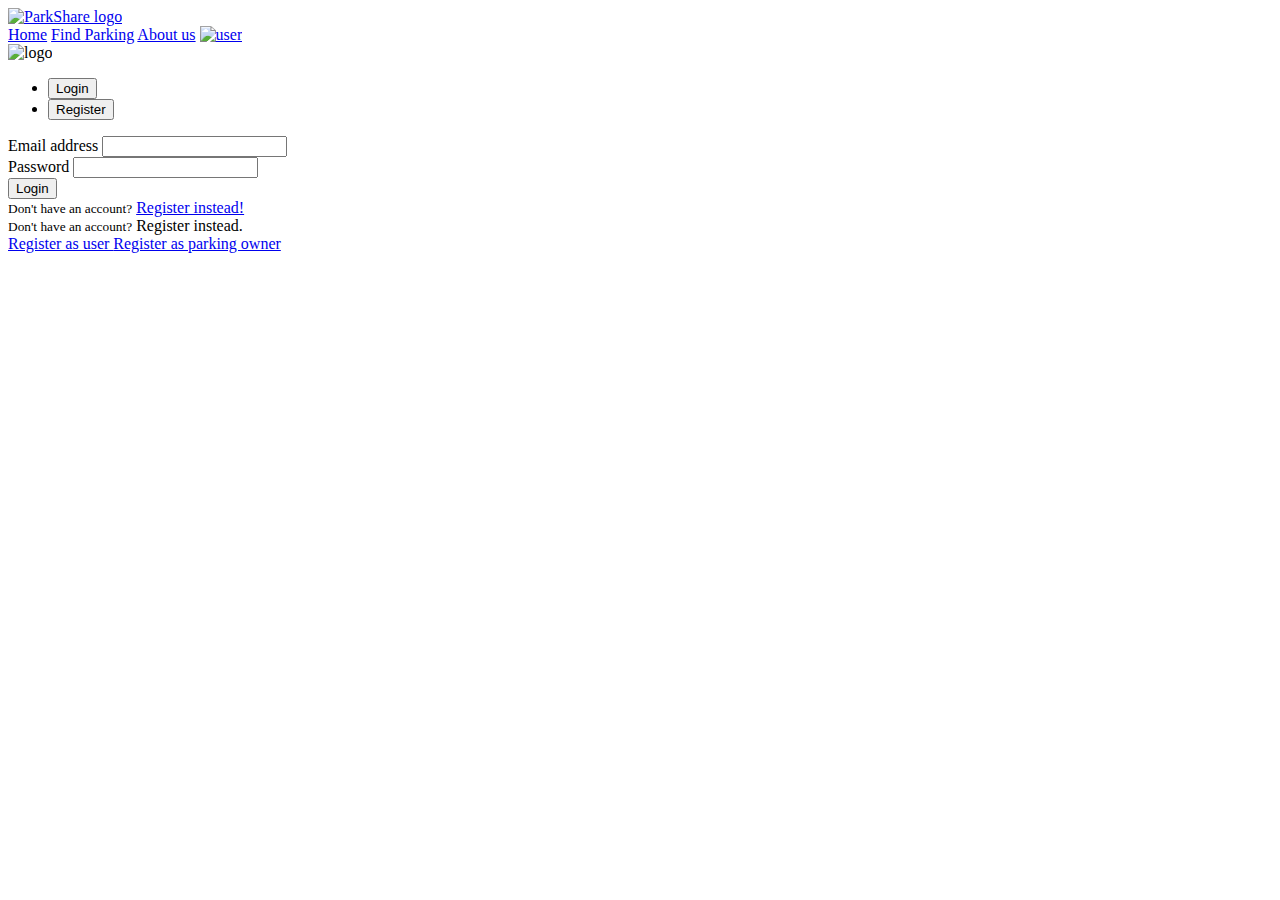
==== source/src/main/resources/templates/index.html @ 5b0aa1b2 "Change css" ====
<!DOCTYPE html>
<html lang="en"
      xmlns:th="http://www.thymeleaf.org"
      th:with="registerActive=${(param.tab!=null && param.tab[0]=='register')}">
<head>
    <meta charset="UTF-8">
    <title>ParkShare</title>
    <link href="https://cdn.jsdelivr.net/npm/bootstrap@5.1.3/dist/css/bootstrap.min.css" rel="stylesheet" integrity="sha384-1BmE4kWBq78iYhFldvKuhfTAU6auU8tT94WrHftjDbrCEXSU1oBoqyl2QvZ6jIW3" crossorigin="anonymous">
    <link rel="stylesheet" th:href="@{/css/main.css}">
</head>
<body class="text-white"
      th:style="'background: url(' + @{/images/pictures/parkingPlacesFloor.jpg} + ') no-repeat center center fixed;background-size: cover;'">
<nav class="navbar navbar-expand-lg">
    <div class="container-fluid">
        <a class="navbar-brand" href="#">
            <img th:src="@{/images/logo/logo_tip2.png}" src="https://cdn.wallpapersafari.com/34/82/YRzXPk.jpeg" alt="ParkShare logo"
                 width="210" height="70" class="d-inline-block align-text-top">
        </a>
    </div>
    <div class="collapse navbar-collapse" id="navbarNavAltMarkup">
        <div class="navbar-nav">
            <a class="nav-link active" aria-current="page" href="#">Home</a>
            <a class="nav-link" href="#">Find Parking</a>
            <a class="nav-link" href="#">About us</a>
            <a class="nav-link" href="#">
                <img src="https://cdn.wallpapersafari.com/34/82/YRzXPk.jpeg"
                     th:src="@{/images/icons/person_icon.png}" alt="user" width="30" height="30">
            </a>
        </div>
    </div>
</nav>
<div class="container-fluid px-4">
    <div class="row gx-5">
        <div class="col justify-content-center align-content-center">
            <img class="m-auto d-block" src="https://cdn.wallpapersafari.com/34/82/YRzXPk.jpeg"
                 th:src="@{/images/logo/parkshare.png}" alt="logo" width="80%">
        </div>
        <div class="d-flex col justify-content-center align-content-center">
            <div class="m-auto container w-75 h-75 rounded bg-darkblue-60">
                <ul class="nav nav-tabs" id="myTab" role="tablist">
                    <li class="nav-item nav-tab" role="presentation">
                        <button class="nav-link"
                                th:classappend="${!registerActive ? 'active' : ''}"
                                id="login-tab" data-bs-toggle="tab" data-bs-target="#login" type="button" role="tab" aria-controls="login"
                                aria-selected="true"
                                th:aria-selected="${!registerActive ? 'true' : 'false'}">Login</button>
                    </li>
                    <li class="nav-item nav-tab" role="presentation">
                        <button class="nav-link"
                                th:classappend="${registerActive ? 'active' : ''}"
                                id="register-tab" data-bs-toggle="tab" data-bs-target="#register" type="button" role="tab" aria-controls="register"
                                aria-selected="false"
                                th:aria-selected="${!registerActive ? 'true' : 'false'}">Register</button>
                    </li>
                </ul>
                <div class="tab-content" id="myTabContent">
                    <div class="tab-pane fade show active" id="login" role="tabpanel" aria-labelledby="login-tab">
                        <form action="/login" method="post">
                            <div class="mb-3">
                                <label for="loginEmail" class="form-label">Email address</label>
                                <input type="email" class="form-control" id="loginEmail">
                            </div>
                            <div class="mb-3">
                                <label for="loginPassword" class="form-label">Password</label>
                                <input type="password" class="form-control" id="loginPassword">
                            </div>
                            <button type="submit" class="btn btn-primary">Login</button>
                        </form>
                        <div> <small class="text-muted">Don't have an account?</small>
                            <a href="?tab=register" class="text-white">Register instead!</a>
                        </div>
                    </div>
                    <div class="text-center tab-pane fade" id="register" role="tabpanel" aria-labelledby="register-tab">
                        <div> <small class="text-muted">Don't have an account?</small> Register instead. </div>
                        <div class="d-grid gap-2">
                            <a class="w-75 btn btn-lg btn-primary" href="/register/user">
                                Register as user
                            </a>
                            <a class="w-75 btn bg-light btn-lg text-muted" href="/register/owner">
                                Register as parking owner
                            </a>
                        </div>
                    </div>
                </div>
            </div>
        </div>
    </div>
</div>
<script
        src="https://code.jquery.com/jquery-3.6.0.js"
        integrity="sha256-H+K7U5CnXl1h5ywQfKtSj8PCmoN9aaq30gDh27Xc0jk="
        crossorigin="anonymous"></script>
<script src="https://cdn.jsdelivr.net/npm/bootstrap@5.1.3/dist/js/bootstrap.bundle.min.js" integrity="sha384-ka7Sk0Gln4gmtz2MlQnikT1wXgYsOg+OMhuP+IlRH9sENBO0LRn5q+8nbTov4+1p" crossorigin="anonymous"></script>
</body>
</html>
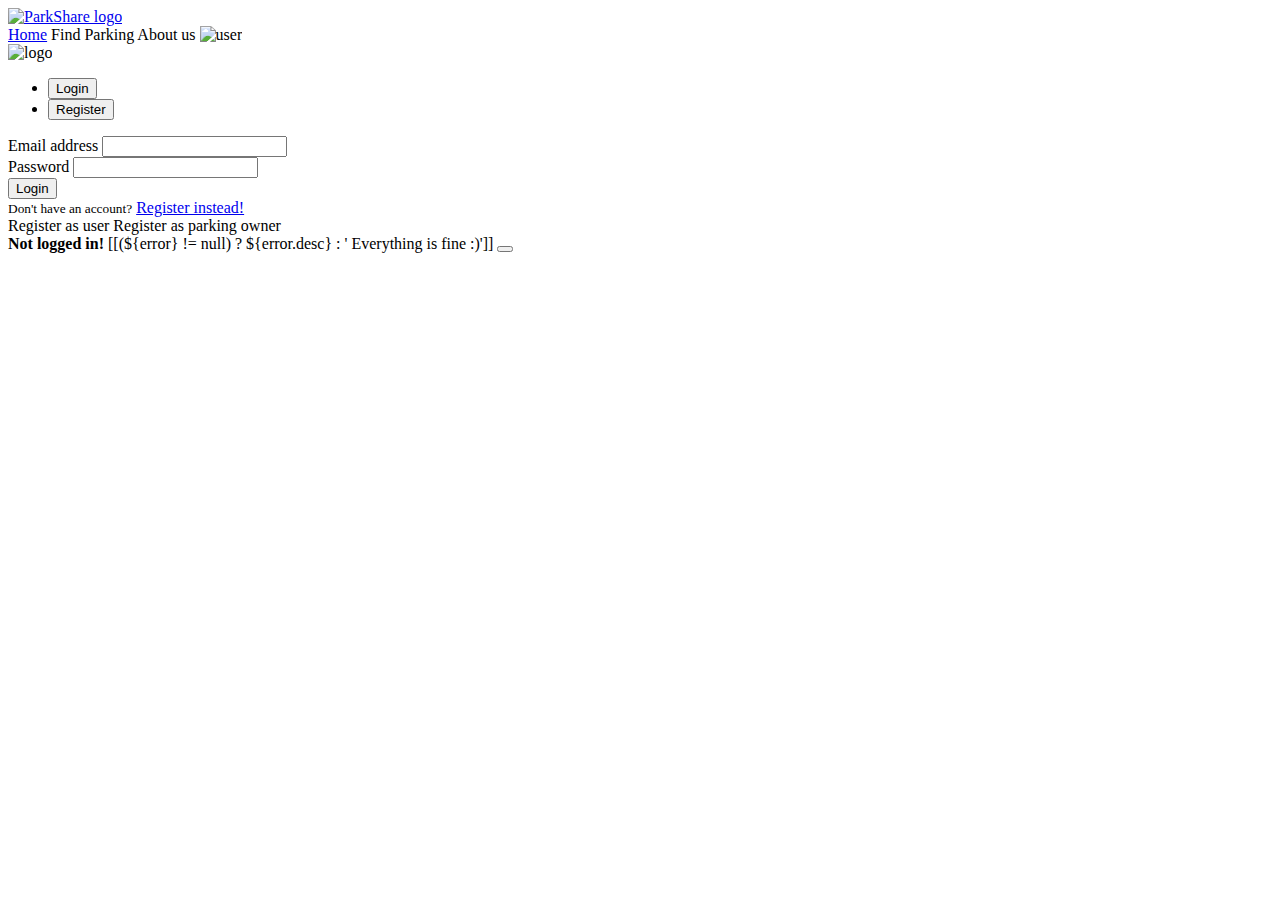
==== commit 7b3af0d5: "Added warning message" ====
--- a/source/src/main/resources/templates/index.html
+++ b/source/src/main/resources/templates/index.html
@@ -10,19 +10,19 @@
 </head>
 <body class="text-white"
       th:style="'background: url(' + @{/images/pictures/parkingPlacesFloor.jpg} + ') no-repeat center center fixed;background-size: cover;'">
-<nav class="navbar navbar-expand-lg">
-    <div class="container-fluid">
+<nav class="navbar navbar-expand-lg bg-darkblue" id="navbar-items">
+    <div>
         <a class="navbar-brand" href="#">
             <img th:src="@{/images/logo/logo_tip2.png}" src="https://cdn.wallpapersafari.com/34/82/YRzXPk.jpeg" alt="ParkShare logo"
-                 width="210" height="70" class="d-inline-block align-text-top">
+                 width="240"  class="d-inline-block align-text-top">
         </a>
     </div>
     <div class="collapse navbar-collapse" id="navbarNavAltMarkup">
         <div class="navbar-nav">
-            <a class="nav-link active" aria-current="page" href="#">Home</a>
-            <a class="nav-link" href="#">Find Parking</a>
-            <a class="nav-link" href="#">About us</a>
-            <a class="nav-link" href="#">
+            <a class="nav-link active font-navbar" aria-current="page" href="#">Home</a>
+            <a class="nav-link font-navbar" th:href="@{/map}">Find Parking</a>
+            <a class="nav-link font-navbar" th:href="@{/about}">About us</a>
+            <a class="nav-link font-navbar" th:href="@{/profile}">
                 <img src="https://cdn.wallpapersafari.com/34/82/YRzXPk.jpeg"
                      th:src="@{/images/icons/person_icon.png}" alt="user" width="30" height="30">
             </a>
@@ -36,26 +36,22 @@
                  th:src="@{/images/logo/parkshare.png}" alt="logo" width="80%">
         </div>
         <div class="d-flex col justify-content-center align-content-center">
-            <div class="m-auto container w-75 h-75 rounded bg-darkblue-60">
-                <ul class="nav nav-tabs" id="myTab" role="tablist">
+            <div class="m-auto container padding-top-btm w-70 h-auto rounded-25px bg-darkblue-60">
+                <ul class="nav nav-tabs nav-justified" id="myTab" role="tablist">
                     <li class="nav-item nav-tab" role="presentation">
-                        <button class="nav-link"
-                                th:classappend="${!registerActive ? 'active' : ''}"
+                        <button class="nav-link active first-tab"
                                 id="login-tab" data-bs-toggle="tab" data-bs-target="#login" type="button" role="tab" aria-controls="login"
-                                aria-selected="true"
-                                th:aria-selected="${!registerActive ? 'true' : 'false'}">Login</button>
+                                aria-selected="true">Login</button>
                     </li>
                     <li class="nav-item nav-tab" role="presentation">
-                        <button class="nav-link"
-                                th:classappend="${registerActive ? 'active' : ''}"
+                        <button class="nav-link last-tab"
                                 id="register-tab" data-bs-toggle="tab" data-bs-target="#register" type="button" role="tab" aria-controls="register"
-                                aria-selected="false"
-                                th:aria-selected="${!registerActive ? 'true' : 'false'}">Register</button>
+                                aria-selected="false">Register</button>
                     </li>
                 </ul>
                 <div class="tab-content" id="myTabContent">
                     <div class="tab-pane fade show active" id="login" role="tabpanel" aria-labelledby="login-tab">
-                        <form action="/login" method="post">
+                        <form th:action="@{/login}" method="post">
                             <div class="mb-3">
                                 <label for="loginEmail" class="form-label">Email address</label>
                                 <input type="email" class="form-control" id="loginEmail">
@@ -67,16 +63,15 @@
                             <button type="submit" class="btn btn-primary">Login</button>
                         </form>
                         <div> <small class="text-muted">Don't have an account?</small>
-                            <a href="?tab=register" class="text-white">Register instead!</a>
+                            <a href="#register" class="text-white outside-link">Register instead!</a>
                         </div>
                     </div>
                     <div class="text-center tab-pane fade" id="register" role="tabpanel" aria-labelledby="register-tab">
-                        <div> <small class="text-muted">Don't have an account?</small> Register instead. </div>
                         <div class="d-grid gap-2">
-                            <a class="w-75 btn btn-lg btn-primary" href="/register/user">
+                            <a class="btn w-75 btn-lg btn-primary btn-margin-top" th:href="@{/register/user}">
                                 Register as user
                             </a>
-                            <a class="w-75 btn bg-light btn-lg text-muted" href="/register/owner">
+                            <a class="btn w-75 bg-light btn-lg text-muted btn-margin-top" th:href="@{/register/owner}">
                                 Register as parking owner
                             </a>
                         </div>
@@ -85,11 +80,23 @@
             </div>
         </div>
     </div>
+    <div th:if="${error != null}" th:inline="text" class="alert alert-danger alert-dismissible fade show" role="alert">
+        <strong th:text="${(error != null) ? error.msg : 'No error!'}">Not logged in!</strong>
+        [[(${error} != null) ? ${error.desc} : ' Everything is fine :)']]
+        <button type="button" class="btn-close" data-bs-dismiss="alert" aria-label="Close"></button>
+    </div>
 </div>
 <script
         src="https://code.jquery.com/jquery-3.6.0.js"
         integrity="sha256-H+K7U5CnXl1h5ywQfKtSj8PCmoN9aaq30gDh27Xc0jk="
         crossorigin="anonymous"></script>
 <script src="https://cdn.jsdelivr.net/npm/bootstrap@5.1.3/dist/js/bootstrap.bundle.min.js" integrity="sha384-ka7Sk0Gln4gmtz2MlQnikT1wXgYsOg+OMhuP+IlRH9sENBO0LRn5q+8nbTov4+1p" crossorigin="anonymous"></script>
+<script>
+    $(document).ready(function () {
+        $(".outside-link").click(function () {
+            $('.nav button[data-bs-target="' +  $(this).attr("href") + '"]').click();
+        });
+    });
+</script>
 </body>
 </html>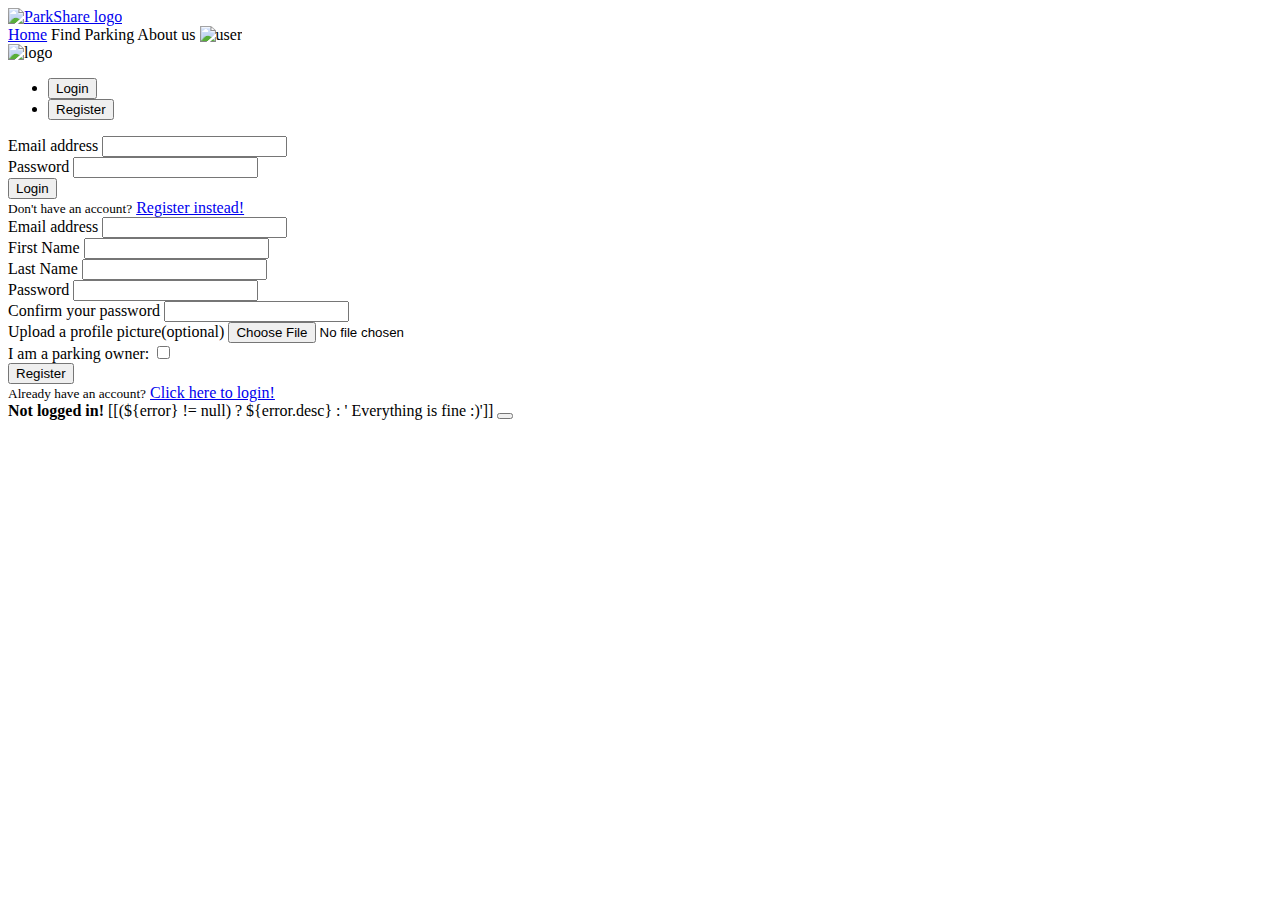
==== commit 396ff24a: "Added warning message" ====
--- a/source/src/main/resources/templates/index.html
+++ b/source/src/main/resources/templates/index.html
@@ -66,24 +66,63 @@
                             <a href="#register" class="text-white outside-link">Register instead!</a>
                         </div>
                     </div>
-                    <div class="text-center tab-pane fade" id="register" role="tabpanel" aria-labelledby="register-tab">
-                        <div class="d-grid gap-2">
-                            <a class="btn w-75 btn-lg btn-primary btn-margin-top" th:href="@{/register/user}">
-                                Register as user
-                            </a>
-                            <a class="btn w-75 bg-light btn-lg text-muted btn-margin-top" th:href="@{/register/owner}">
-                                Register as parking owner
-                            </a>
+                    <div class="tab-pane fade" id="register" role="tabpanel" aria-labelledby="register-tab">
+                        <form th:action="@{/register}" method="post">
+                            <div class="mb-3">
+                                <label for="registerEmail" class="form-label">Email address</label>
+                                <input type="email" class="form-control" id="registerEmail">
+                            </div>
+                            <div class="mb-3">
+                                <label for="registerName" class="form-label">First Name</label>
+                                <input type="text" class="form-control" id="registerName">
+                            </div>
+                            <div class="mb-3">
+                                <label for="registerSurname" class="form-label">Last Name</label>
+                                <input type="text" class="form-control" id="registerSurname">
+                            </div>
+                            <div class="mb-3">
+                                <label for="registerPassword" class="form-label">Password</label>
+                                <input type="password" class="form-control" id="registerPassword">
+                            </div>
+                            <div class="mb-3">
+                                <label for="registerPasswordConfirm" class="form-label">Confirm your password</label>
+                                <input type="password" class="form-control" id="registerPasswordConfirm">
+                            </div>
+                            <div class="mb-3">
+                                <label for="registerProfilePicture" class="form-label">Upload a profile picture(optional)</label>
+                                <input type="file" class="form-control" id="registerProfilePicture">
+                            </div>
+                            <div class="mb-3">
+                                <label for="registerOwner" class="form-check-label">I am a parking owner: </label>
+                                <input type="checkbox" class="form-check-input" id="registerOwner">
+                            </div>
+                            <div style="display: none" class="input-group" id="ownerGroup">
+                                TEST
+                            </div>
+                            <button type="submit" class="btn btn-primary">Register</button>
+                        </form>
+                        <div> <small class="text-muted">Already have an account?</small>
+                            <a href="#login" class="text-white outside-link">Click here to login!</a>
                         </div>
+<!--                        <div class="d-grid gap-2">-->
+<!--                            <a class="btn w-75 btn-lg btn-primary btn-margin-top" th:href="@{/register/user}">-->
+<!--                                Register as user-->
+<!--                            </a>-->
+<!--                            <a class="btn w-75 bg-light btn-lg text-muted btn-margin-top" th:href="@{/register/owner}">-->
+<!--                                Register as parking owner-->
+<!--                            </a>-->
+<!--                        </div>-->
                     </div>
                 </div>
             </div>
         </div>
     </div>
-    <div th:if="${error != null}" th:inline="text" class="alert alert-danger alert-dismissible fade show" role="alert">
-        <strong th:text="${(error != null) ? error.msg : 'No error!'}">Not logged in!</strong>
-        [[(${error} != null) ? ${error.desc} : ' Everything is fine :)']]
-        <button type="button" class="btn-close" data-bs-dismiss="alert" aria-label="Close"></button>
+    <div th:each="error: ${errors}">
+        <div th:inline="text" class="alert alert-danger alert-dismissible fade show" role="alert">
+            <strong th:text="${(error != null) ? error.msg : 'No error!'}">Not logged in!</strong>
+            [[(${error} != null) ? ${error.desc} : ' Everything is fine :)']]
+            <button type="button" class="btn-close" data-bs-dismiss="alert" aria-label="Close"></button>
+        </div>
     </div>
 </div>
 <script
@@ -98,5 +137,15 @@
         });
     });
 </script>
+<script>
+    $(document).on('change','#registerOwner',function(){
+        if($(this).is(":checked")){
+            $('#ownerGroup').show();
+        }
+        else{
+            $('#ownerGroup').hide();
+        }
+    });
+</script>
 </body>
 </html>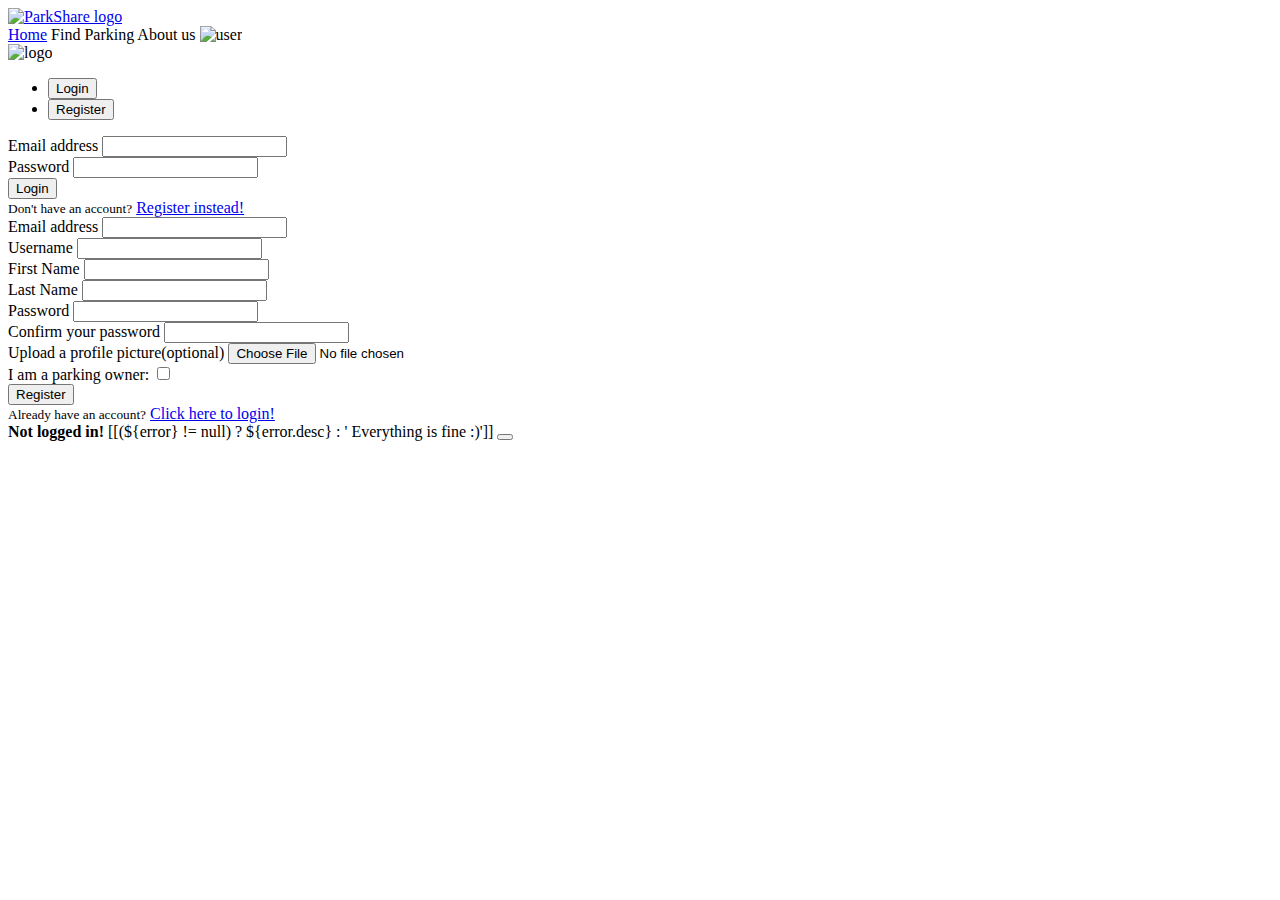
==== commit 841558df: "feat: connected register frontend with backend, needs work" ====
--- a/source/src/main/resources/templates/index.html
+++ b/source/src/main/resources/templates/index.html
@@ -54,35 +54,39 @@
                         <form th:action="@{/login}" method="post">
                             <div class="mb-3">
                                 <label for="loginEmail" class="form-label">Email address</label>
-                                <input type="email" class="form-control" id="loginEmail">
+                                <input type="email" class="form-control" name="loginEmail" id="loginEmail" required>
                             </div>
                             <div class="mb-3">
                                 <label for="loginPassword" class="form-label">Password</label>
-                                <input type="password" class="form-control" id="loginPassword">
+                                <input type="password" class="form-control" name="loginPassword" id="loginPassword" required>
                             </div>
-                            <button type="submit" class="btn btn-primary">Login</button>
+                            <button type="submit" value="Login" class="btn btn-primary">Login</button>
                         </form>
                         <div> <small class="text-muted">Don't have an account?</small>
                             <a href="#register" class="text-white outside-link">Register instead!</a>
                         </div>
                     </div>
                     <div class="tab-pane fade" id="register" role="tabpanel" aria-labelledby="register-tab">
-                        <form th:action="@{/register}" method="post">
+                        <form th:action="@{/register}" th:object="${user}" method="post">
                             <div class="mb-3">
                                 <label for="registerEmail" class="form-label">Email address</label>
-                                <input type="email" class="form-control" id="registerEmail">
+                                <input type="email" th:field="*{usermail}" class="form-control" id="registerEmail">
+                            </div>
+                            <div class="mb-3">
+                                <label for="registerUsername" class="form-label">Username</label>
+                                <input type="text" th:field="*{username}" class="form-control" id="registerUsername">
                             </div>
                             <div class="mb-3">
                                 <label for="registerName" class="form-label">First Name</label>
-                                <input type="text" class="form-control" id="registerName">
+                                <input type="text" th:field="*{userfirstname}" class="form-control" id="registerName">
                             </div>
                             <div class="mb-3">
                                 <label for="registerSurname" class="form-label">Last Name</label>
-                                <input type="text" class="form-control" id="registerSurname">
+                                <input type="text" th:field="*{usersurname}" class="form-control" id="registerSurname">
                             </div>
                             <div class="mb-3">
                                 <label for="registerPassword" class="form-label">Password</label>
-                                <input type="password" class="form-control" id="registerPassword">
+                                <input type="password" th:field="*{temppassword}" class="form-control" id="registerPassword">
                             </div>
                             <div class="mb-3">
                                 <label for="registerPasswordConfirm" class="form-label">Confirm your password</label>
@@ -94,7 +98,7 @@
                             </div>
                             <div class="mb-3">
                                 <label for="registerOwner" class="form-check-label">I am a parking owner: </label>
-                                <input type="checkbox" class="form-check-input" id="registerOwner">
+                                <input type="checkbox" th:field="*{isOwner}" class="form-check-input" id="registerOwner">
                             </div>
                             <div style="display: none" class="input-group" id="ownerGroup">
                                 TEST
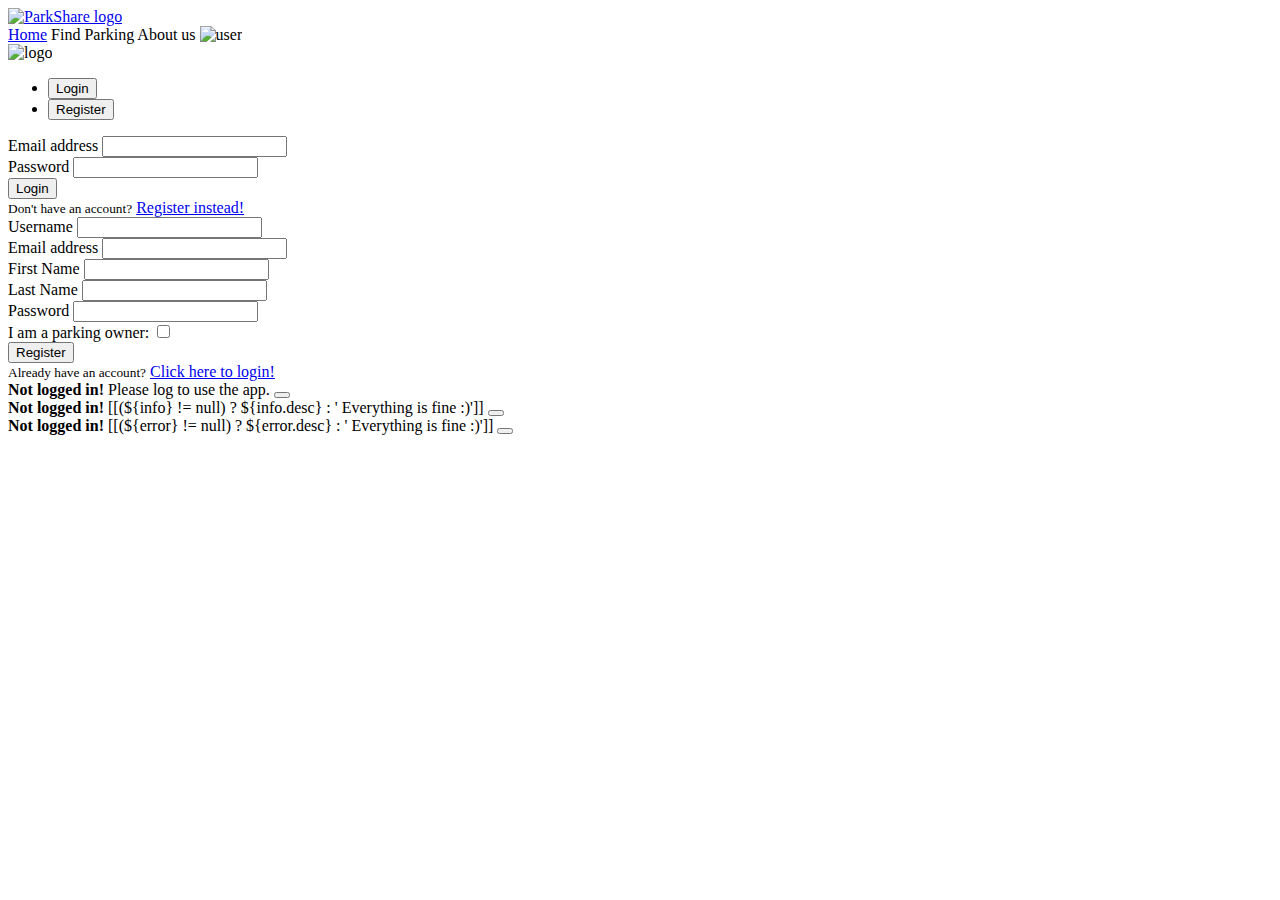
==== commit 3009d72b: "fix: login and register; add: new register form" ====
--- a/source/src/main/resources/templates/index.html
+++ b/source/src/main/resources/templates/index.html
@@ -14,7 +14,7 @@
     <div>
         <a class="navbar-brand" href="#">
             <img th:src="@{/images/logo/logo_tip2.png}" src="https://cdn.wallpapersafari.com/34/82/YRzXPk.jpeg" alt="ParkShare logo"
-                 width="240"  class="d-inline-block align-text-top">
+                 width="270"  class="d-inline-block align-text-top">
         </a>
     </div>
     <div class="collapse navbar-collapse" id="navbarNavAltMarkup">
@@ -54,78 +54,97 @@
                         <form th:action="@{/login}" method="post">
                             <div class="mb-3">
                                 <label for="loginEmail" class="form-label">Email address</label>
-                                <input type="email" class="form-control" name="loginEmail" id="loginEmail" required>
+                                <input type="email" class="form-control" id="loginEmail" name="loginEmail">
                             </div>
                             <div class="mb-3">
                                 <label for="loginPassword" class="form-label">Password</label>
-                                <input type="password" class="form-control" name="loginPassword" id="loginPassword" required>
+                                <input type="password" class="form-control" id="loginPassword" name="loginPassword">
                             </div>
-                            <button type="submit" value="Login" class="btn btn-primary">Login</button>
+                            <button type="submit" class="btn btn-primary">Login</button>
                         </form>
                         <div> <small class="text-muted">Don't have an account?</small>
                             <a href="#register" class="text-white outside-link">Register instead!</a>
                         </div>
                     </div>
                     <div class="tab-pane fade" id="register" role="tabpanel" aria-labelledby="register-tab">
-                        <form th:action="@{/register}" th:object="${user}" method="post">
-                            <div class="mb-3">
+                        <form th:action="@{/}" th:object="${registerForm}" method="post">
+                            <div class="mb-2">
+                                <label for="registerUsername" class="form-label">Username</label>
+                                <input th:field="*{username}" type="text" class="form-control form-control-sm" id="registerUsername">
+                            </div>
+                            <div class="mb-2">
                                 <label for="registerEmail" class="form-label">Email address</label>
-                                <input type="email" th:field="*{usermail}" class="form-control" id="registerEmail">
+                                <input th:field="*{userMail}" type="email" class="form-control form-control-sm" id="registerEmail">
                             </div>
-                            <div class="mb-3">
-                                <label for="registerUsername" class="form-label">Username</label>
-                                <input type="text" th:field="*{username}" class="form-control" id="registerUsername">
+                            <div class="mb-2">
+                                <label for="registerName" class="form-label">First Name</label>
+                                <input th:field="*{userFirstName}" type="text" class="form-control form-control-sm" id="registerName">
                             </div>
-                            <div class="mb-3">
-                                <label for="registerName" class="form-label">First Name</label>
-                                <input type="text" th:field="*{userfirstname}" class="form-control" id="registerName">
+                            <div class="mb-2">
+                                <label for="registerSurname" class="form-label">Last Name</label>
+                                <input th:field="*{userSurname}" type="text" class="form-control form-control-sm" id="registerSurname">
                             </div>
-                            <div class="mb-3">
-                                <label for="registerSurname" class="form-label">Last Name</label>
-                                <input type="text" th:field="*{usersurname}" class="form-control" id="registerSurname">
+                            <div class="mb-2">
+                                <label for="registerPassword" class="form-label">Password</label>
+                                <input th:field="*{password} "type="password" class="form-control form-control-sm" id="registerPassword">
                             </div>
-                            <div class="mb-3">
-                                <label for="registerPassword" class="form-label">Password</label>
-                                <input type="password" th:field="*{temppassword}" class="form-control" id="registerPassword">
+                            <!--                            <div class="mb-2">-->
+                            <!--                                <label for="registerProfilePicture" class="form-label">Upload a profile picture(optional)</label>-->
+                            <!--                                <input type="file" class="form-control form-control-sm" id="registerProfilePicture">-->
+                            <!--                            </div>-->
+                            <div class="mb-2">
+                                <label for="registerOwner" class="form-check-label">I am a parking owner: </label>
+                                <input th:field="*{isOwner}" type="checkbox" class="form-check-input" id="registerOwner">
                             </div>
-                            <div class="mb-3">
-                                <label for="registerPasswordConfirm" class="form-label">Confirm your password</label>
-                                <input type="password" class="form-control" id="registerPasswordConfirm">
-                            </div>
-                            <div class="mb-3">
-                                <label for="registerProfilePicture" class="form-label">Upload a profile picture(optional)</label>
-                                <input type="file" class="form-control" id="registerProfilePicture">
-                            </div>
-                            <div class="mb-3">
-                                <label for="registerOwner" class="form-check-label">I am a parking owner: </label>
-                                <input type="checkbox" th:field="*{isOwner}" class="form-check-input" id="registerOwner">
-                            </div>
-                            <div style="display: none" class="input-group" id="ownerGroup">
-                                TEST
+                            <div style="display: none" id="ownerGroup">
+                                <div class="mb-2">
+                                    <label for="registerIban" class="form-label">IBAN</label>
+                                    <input th:field="*{iban}" type="text" class="form-control form-control-sm" id="registerIban">
+                                </div>
+                                <!--                                <div class="mb-2">-->
+                                <!--                                    <label for="registerIdPicture" class="form-label">Upload a id picture</label>-->
+                                <!--                                    <input type="file" class="form-control form-control-sm" id="registerIdPicture">-->
+                                <!--                                    </div>-->
                             </div>
                             <button type="submit" class="btn btn-primary">Register</button>
+                            <div class="d-inline-block"> <small class="text-muted">Already have an account?</small>
+                                <a href="#login" class="text-white outside-link">Click here to login!</a>
+                            </div>
                         </form>
-                        <div> <small class="text-muted">Already have an account?</small>
-                            <a href="#login" class="text-white outside-link">Click here to login!</a>
-                        </div>
-<!--                        <div class="d-grid gap-2">-->
-<!--                            <a class="btn w-75 btn-lg btn-primary btn-margin-top" th:href="@{/register/user}">-->
-<!--                                Register as user-->
-<!--                            </a>-->
-<!--                            <a class="btn w-75 bg-light btn-lg text-muted btn-margin-top" th:href="@{/register/owner}">-->
-<!--                                Register as parking owner-->
-<!--                            </a>-->
-<!--                        </div>-->
+                        <!--                        <div class="d-grid gap-2">-->
+                        <!--                            <a class="btn w-75 btn-lg btn-primary btn-margin-top" th:href="@{/register/user}">-->
+                        <!--                                Register as user-->
+                        <!--                            </a>-->
+                        <!--                            <a class="btn w-75 bg-light btn-lg text-muted btn-margin-top" th:href="@{/register/owner}">-->
+                        <!--                                Register as parking owner-->
+                        <!--                            </a>-->
+                        <!--                        </div>-->
                     </div>
                 </div>
             </div>
         </div>
     </div>
-    <div th:each="error: ${errors}">
-        <div th:inline="text" class="alert alert-danger alert-dismissible fade show" role="alert">
-            <strong th:text="${(error != null) ? error.msg : 'No error!'}">Not logged in!</strong>
-            [[(${error} != null) ? ${error.desc} : ' Everything is fine :)']]
+    <div class="position-absolute bottom-0 start-0 container-sm w-50" style="z-index: 999">
+        <div th:if="${param.errorNotLoggedIn}" class="alert alert-danger alert-dismissible fade show" role="alert">
+            <strong>Not logged in!</strong>
+            Please log to use the app.
             <button type="button" class="btn-close" data-bs-dismiss="alert" aria-label="Close"></button>
+        </div>
+    </div>
+    <div class="position-absolute bottom-0 start-0 container-sm w-50" style="z-index: 999">
+        <div th:each="info: ${information}">
+            <div th:inline="text" class="alert alert-info alert-dismissible fade show" role="alert">
+                <strong th:text="${(info != null) ? info.msg : 'No error!'}">Not logged in!</strong>
+                [[(${info} != null) ? ${info.desc} : ' Everything is fine :)']]
+                <button type="button" class="btn-close" data-bs-dismiss="alert" aria-label="Close"></button>
+            </div>
+        </div>
+        <div th:each="error: ${errors}">
+            <div th:inline="text" class="alert alert-danger alert-dismissible fade show" role="alert">
+                <strong th:text="${(error != null) ? error.msg : 'No error!'}">Not logged in!</strong>
+                [[(${error} != null) ? ${error.desc} : ' Everything is fine :)']]
+                <button type="button" class="btn-close" data-bs-dismiss="alert" aria-label="Close"></button>
+            </div>
         </div>
     </div>
 </div>
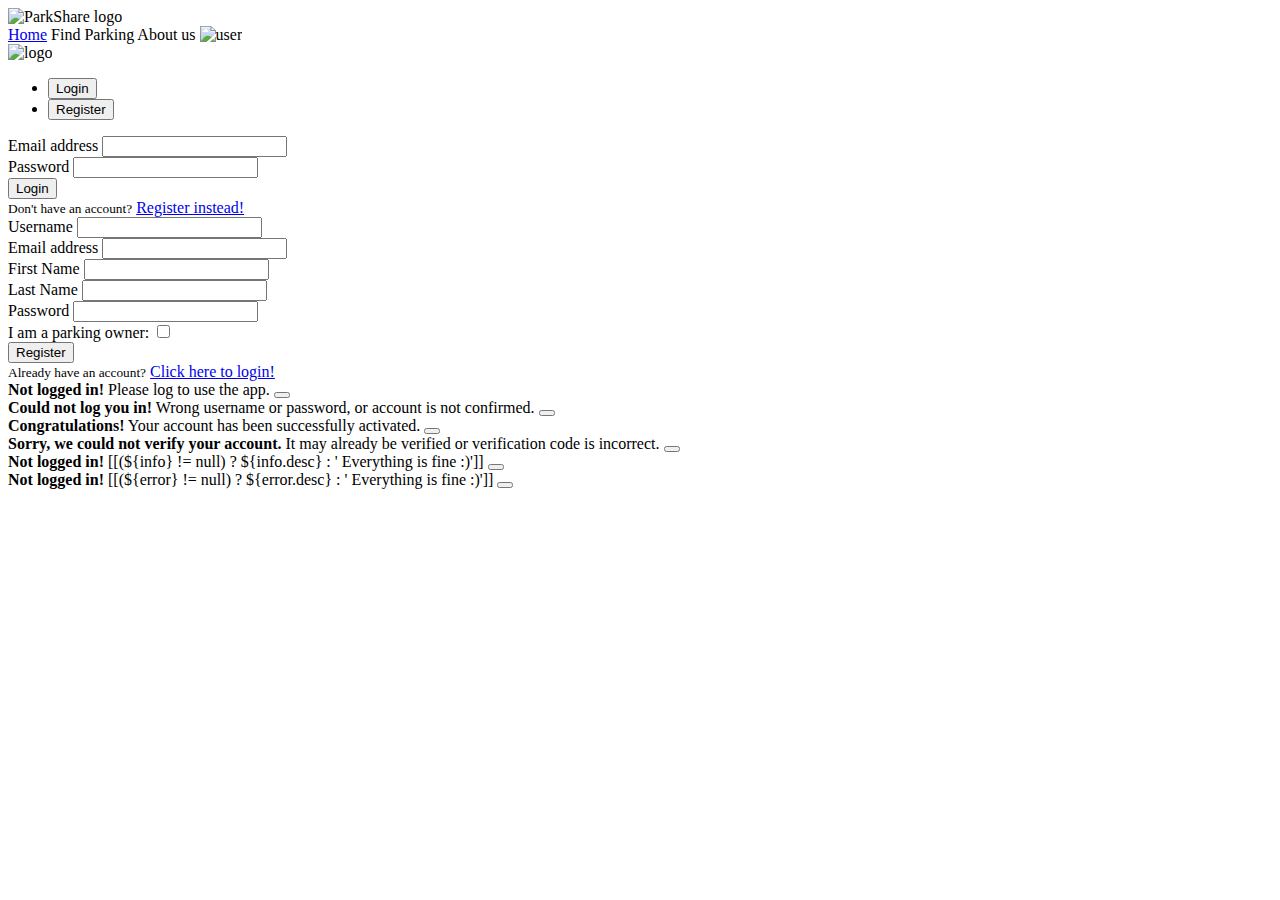
==== commit 948499e1: "Merge branch 'dev'" ====
--- a/source/src/main/resources/templates/index.html
+++ b/source/src/main/resources/templates/index.html
@@ -10,9 +10,9 @@
 </head>
 <body class="text-white"
       th:style="'background: url(' + @{/images/pictures/parkingPlacesFloor.jpg} + ') no-repeat center center fixed;background-size: cover;'">
-<nav class="navbar navbar-expand-lg bg-darkblue" id="navbar-items">
+<nav class="navbar navbar-expand-lg bg-darkblue-60" id="navbar-items">
     <div>
-        <a class="navbar-brand" href="#">
+        <a class="navbar-brand" th:href="@{/}">
             <img th:src="@{/images/logo/logo_tip2.png}" src="https://cdn.wallpapersafari.com/34/82/YRzXPk.jpeg" alt="ParkShare logo"
                  width="270"  class="d-inline-block align-text-top">
         </a>
@@ -130,6 +130,21 @@
             Please log to use the app.
             <button type="button" class="btn-close" data-bs-dismiss="alert" aria-label="Close"></button>
         </div>
+        <div th:if="${param.errorLoginFailed}" class="alert alert-danger alert-dismissible fade show" role="alert">
+            <strong>Could not log you in!</strong>
+            Wrong username or password, or account is not confirmed.
+            <button type="button" class="btn-close" data-bs-dismiss="alert" aria-label="Close"></button>
+        </div>
+        <div th:if="${param.verifySuccess}" class="alert alert-info alert-dismissible fade show" role="alert">
+            <strong>Congratulations!</strong>
+            Your account has been successfully activated.
+            <button type="button" class="btn-close" data-bs-dismiss="alert" aria-label="Close"></button>
+        </div>
+        <div th:if="${param.verifyFailure}" class="alert alert-danger alert-dismissible fade show" role="alert">
+            <strong>Sorry, we could not verify your account.</strong>
+            It may already be verified or verification code is incorrect.
+            <button type="button" class="btn-close" data-bs-dismiss="alert" aria-label="Close"></button>
+        </div>
     </div>
     <div class="position-absolute bottom-0 start-0 container-sm w-50" style="z-index: 999">
         <div th:each="info: ${information}">
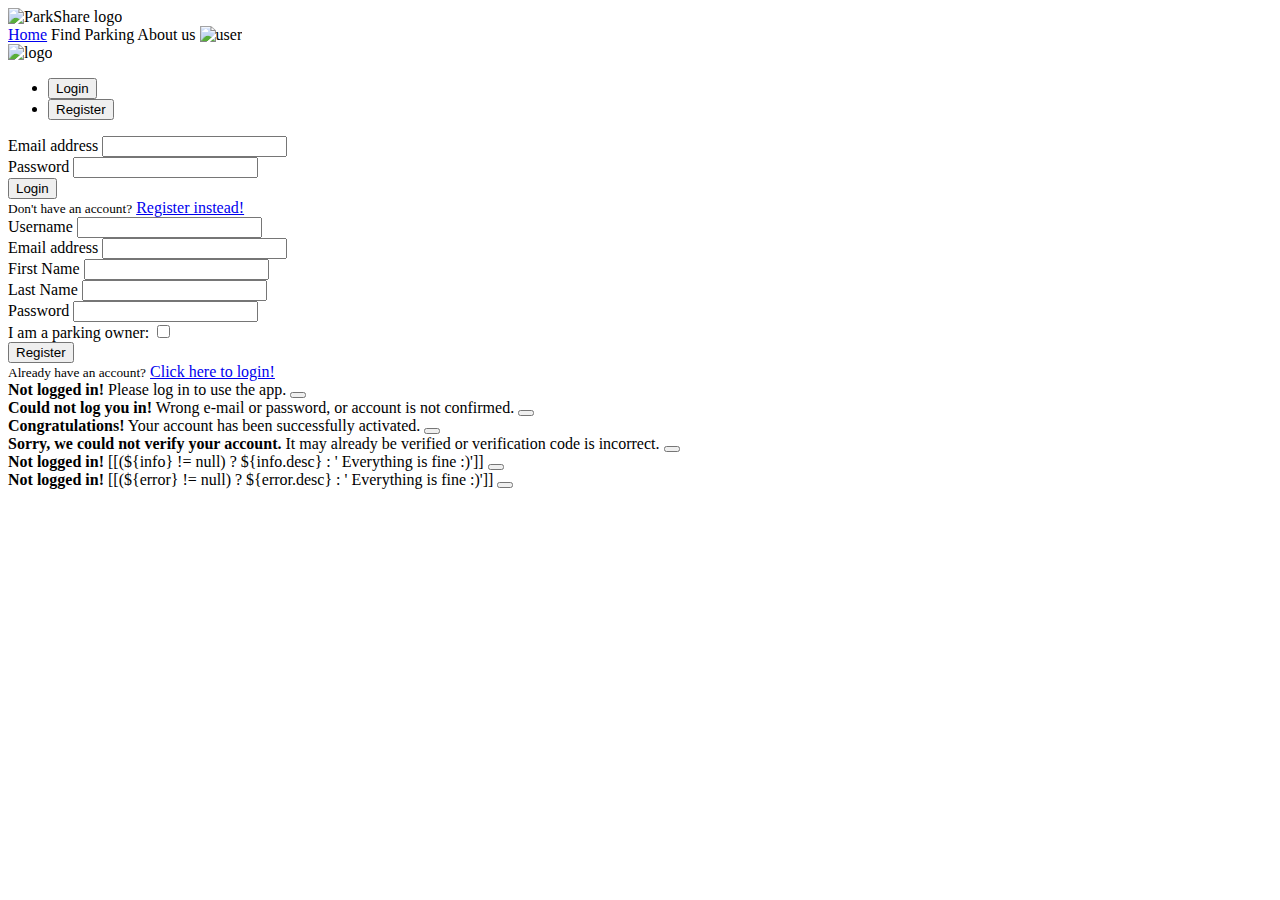
==== commit c7aac714: "fix: change user as admin no longer always changes password" ====
--- a/source/src/main/resources/templates/index.html
+++ b/source/src/main/resources/templates/index.html
@@ -99,7 +99,7 @@
                             <div style="display: none" id="ownerGroup">
                                 <div class="mb-2">
                                     <label for="registerIban" class="form-label">IBAN</label>
-                                    <input th:field="*{iban}" type="text" class="form-control form-control-sm" id="registerIban">
+                                    <input maxlength="21" minlength="21" th:field="*{iban}" type="text" class="form-control form-control-sm" id="registerIban">
                                 </div>
                                 <!--                                <div class="mb-2">-->
                                 <!--                                    <label for="registerIdPicture" class="form-label">Upload a id picture</label>-->
@@ -127,12 +127,12 @@
     <div class="position-absolute bottom-0 start-0 container-sm w-50" style="z-index: 999">
         <div th:if="${param.errorNotLoggedIn}" class="alert alert-danger alert-dismissible fade show" role="alert">
             <strong>Not logged in!</strong>
-            Please log to use the app.
+            Please log in to use the app.
             <button type="button" class="btn-close" data-bs-dismiss="alert" aria-label="Close"></button>
         </div>
         <div th:if="${param.errorLoginFailed}" class="alert alert-danger alert-dismissible fade show" role="alert">
             <strong>Could not log you in!</strong>
-            Wrong username or password, or account is not confirmed.
+            Wrong e-mail or password, or account is not confirmed.
             <button type="button" class="btn-close" data-bs-dismiss="alert" aria-label="Close"></button>
         </div>
         <div th:if="${param.verifySuccess}" class="alert alert-info alert-dismissible fade show" role="alert">
@@ -167,7 +167,9 @@
         src="https://code.jquery.com/jquery-3.6.0.js"
         integrity="sha256-H+K7U5CnXl1h5ywQfKtSj8PCmoN9aaq30gDh27Xc0jk="
         crossorigin="anonymous"></script>
-<script src="https://cdn.jsdelivr.net/npm/bootstrap@5.1.3/dist/js/bootstrap.bundle.min.js" integrity="sha384-ka7Sk0Gln4gmtz2MlQnikT1wXgYsOg+OMhuP+IlRH9sENBO0LRn5q+8nbTov4+1p" crossorigin="anonymous"></script>
+<script src="https://cdn.jsdelivr.net/npm/bootstrap@5.1.3/dist/js/bootstrap.bundle.min.js"
+        integrity="sha384-ka7Sk0Gln4gmtz2MlQnikT1wXgYsOg+OMhuP+IlRH9sENBO0LRn5q+8nbTov4+1p"
+        crossorigin="anonymous"></script>
 <script>
     $(document).ready(function () {
         $(".outside-link").click(function () {
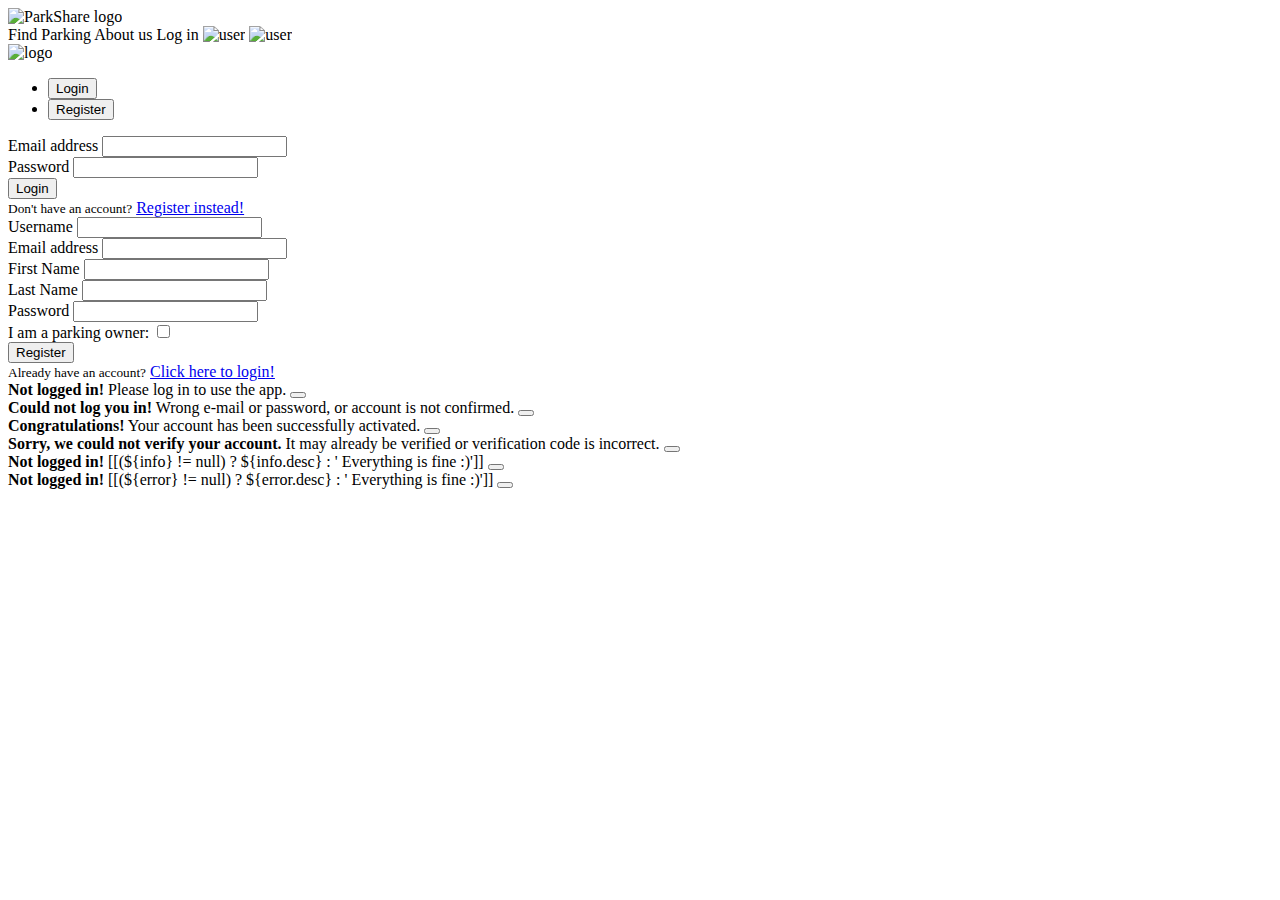
==== commit 46aa6b26: "feat: fixed register hmtl index" ====
--- a/source/src/main/resources/templates/index.html
+++ b/source/src/main/resources/templates/index.html
@@ -10,21 +10,25 @@
 </head>
 <body class="text-white"
       th:style="'background: url(' + @{/images/pictures/parkingPlacesFloor.jpg} + ') no-repeat center center fixed;background-size: cover;'">
-<nav class="navbar navbar-expand-lg bg-darkblue-60" id="navbar-items">
+<nav style="z-index: 999" class="navbar navbar-expand-lg bg-darkblue" id="navbar-items">
     <div>
         <a class="navbar-brand" th:href="@{/}">
             <img th:src="@{/images/logo/logo_tip2.png}" src="https://cdn.wallpapersafari.com/34/82/YRzXPk.jpeg" alt="ParkShare logo"
-                 width="270"  class="d-inline-block align-text-top">
+                 width="240"  class="d-inline-block align-text-top">
         </a>
     </div>
     <div class="collapse navbar-collapse" id="navbarNavAltMarkup">
         <div class="navbar-nav">
-            <a class="nav-link active font-navbar" aria-current="page" href="#">Home</a>
-            <a class="nav-link font-navbar" th:href="@{/map}">Find Parking</a>
+            <a class="nav-link font-navbar" th:href="@{/findParking}">Find Parking</a>
             <a class="nav-link font-navbar" th:href="@{/about}">About us</a>
-            <a class="nav-link font-navbar" th:href="@{/profile}">
+            <a th:if="${!loggedIn}" class="nav-link font-navbar" th:href="@{/}">Log in</a>
+            <a th:if="${loggedIn}" class="nav-link font-navbar" th:href="@{/profile}">
                 <img src="https://cdn.wallpapersafari.com/34/82/YRzXPk.jpeg"
                      th:src="@{/images/icons/person_icon.png}" alt="user" width="30" height="30">
+            </a>
+            <a th:if="${loggedIn}" class="nav-link font-navbar" th:href="@{/logout}">
+                <img src="https://cdn.wallpapersafari.com/34/82/YRzXPk.jpeg"
+                     th:src="@{/images/icons/logout_icon.png}" alt="user" width="30" height="30">
             </a>
         </div>
     </div>
@@ -69,24 +73,24 @@
                     <div class="tab-pane fade" id="register" role="tabpanel" aria-labelledby="register-tab">
                         <form th:action="@{/}" th:object="${registerForm}" method="post">
                             <div class="mb-2">
-                                <label for="registerUsername" class="form-label">Username</label>
+                                <label for="registerUsername" class="form-label" th:required="true">Username</label>
                                 <input th:field="*{username}" type="text" class="form-control form-control-sm" id="registerUsername">
                             </div>
                             <div class="mb-2">
-                                <label for="registerEmail" class="form-label">Email address</label>
+                                <label for="registerEmail" class="form-label" th:required="true">Email address</label>
                                 <input th:field="*{userMail}" type="email" class="form-control form-control-sm" id="registerEmail">
                             </div>
                             <div class="mb-2">
                                 <label for="registerName" class="form-label">First Name</label>
-                                <input th:field="*{userFirstName}" type="text" class="form-control form-control-sm" id="registerName">
+                                <input th:field="*{userFirstName}" type="text" th:required="true" class="form-control form-control-sm" id="registerName">
                             </div>
                             <div class="mb-2">
                                 <label for="registerSurname" class="form-label">Last Name</label>
-                                <input th:field="*{userSurname}" type="text" class="form-control form-control-sm" id="registerSurname">
+                                <input th:field="*{userSurname}" th:required="true" type="text" class="form-control form-control-sm" id="registerSurname">
                             </div>
                             <div class="mb-2">
                                 <label for="registerPassword" class="form-label">Password</label>
-                                <input th:field="*{password} "type="password" class="form-control form-control-sm" id="registerPassword">
+                                <input th:field="*{password} " type="password" th:required="true" class="form-control form-control-sm" id="registerPassword">
                             </div>
                             <!--                            <div class="mb-2">-->
                             <!--                                <label for="registerProfilePicture" class="form-label">Upload a profile picture(optional)</label>-->
